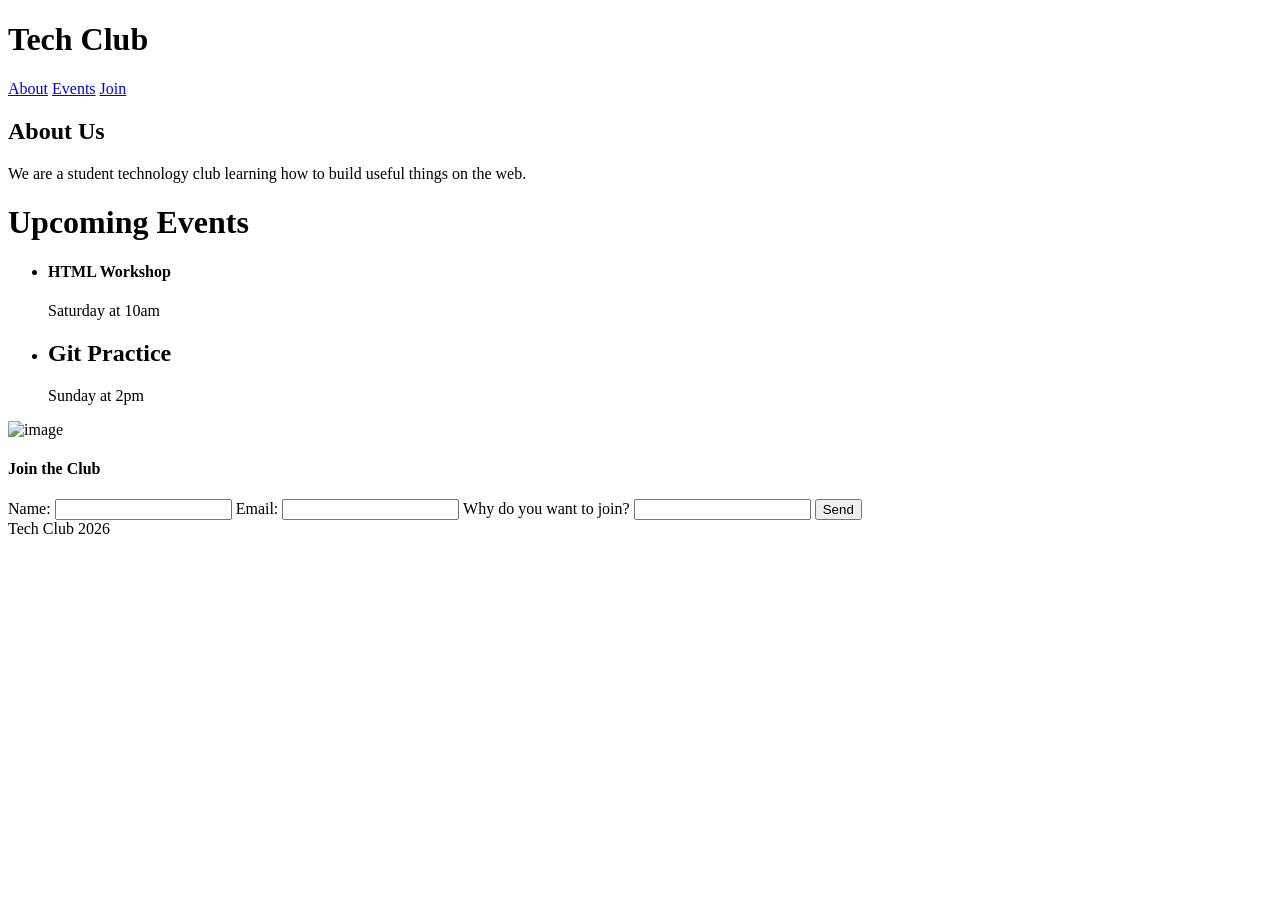
==== html-repair-lab/index.html @ 3e01f62b "repair document declaration and header" ====
<!DOCTYPE html>
<html lang="en">
    <head>
        
        <title>Home</title>
    </head>

<body>
<header>
    <h1>Tech Club</h1>
</header>
    <nav>
        <a href="#about">About</a>
        <a href="#events">Events</a>
        <a href="#join">Join</a>
    </nav>

<h2 id="about">About Us</h2>
<p>We are a student technology club learning how to build useful things on the web.</p>

<div id="events">
  <h1>Upcoming Events</h1>

  <ul>
    <article>
      <li>
        <h4>HTML Workshop</h4>
        <p>Saturday at 10am</p>
      </li>
    </article>

    <article>
      <li>
        <h2>Git Practice</h2>
        <p>Sunday at 2pm</p>
      </li>
    </article>
  </ul>
</div>

<img src="club.jpg" alt="image">

<div id="join">
  <h4>Join the Club</h4>

  <form>
    Name:
    <input type="text">

    Email:
    <input type="text">

    Why do you want to join?
    <input type="text">

    <button>Send</button>
  </form>
</div>

<div>
  Tech Club 2026
</div>

</body>
</html>
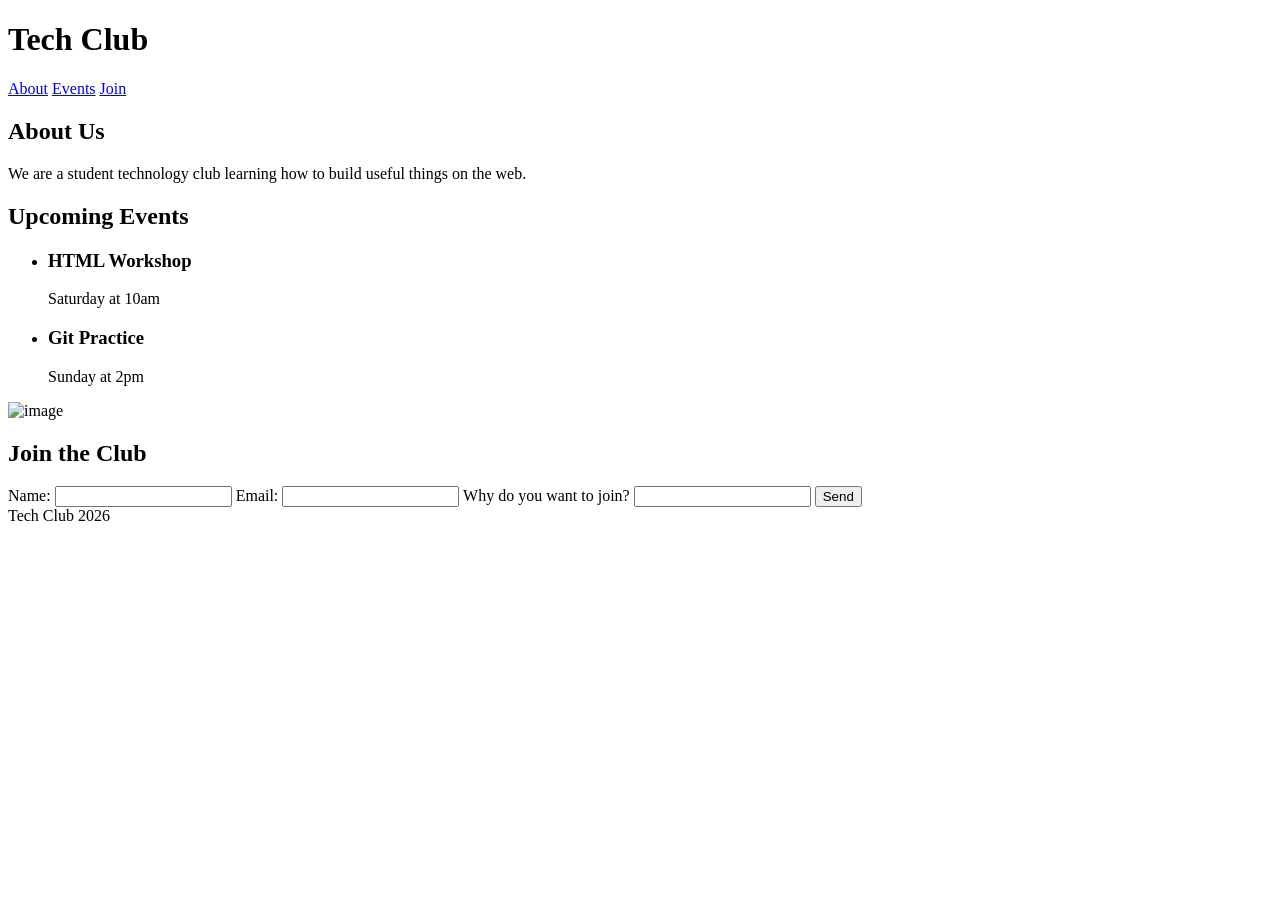
==== commit 02bc2010: "repair incorrect html semantics" ====
--- a/html-repair-lab/index.html
+++ b/html-repair-lab/index.html
@@ -1,65 +1,75 @@
 <!DOCTYPE html>
 <html lang="en">
     <head>
-        
+        <meta charset="UTF-8">
+        <meta name="author" content="Ego">
+        <meta name="description" content="This is a webpage about a tech club">
         <title>Home</title>
     </head>
 
 <body>
 <header>
     <h1>Tech Club</h1>
-</header>
-    <nav>
+
+    <nav aria-label="Main Menu">
         <a href="#about">About</a>
         <a href="#events">Events</a>
         <a href="#join">Join</a>
     </nav>
+</header>
 
+<main>
 <h2 id="about">About Us</h2>
 <p>We are a student technology club learning how to build useful things on the web.</p>
 
-<div id="events">
-  <h1>Upcoming Events</h1>
+<section id="events">
+    <h2>Upcoming Events</h2>
 
-  <ul>
-    <article>
-      <li>
-        <h4>HTML Workshop</h4>
+<article>
+<ul>
+    
+    <li>
+        <h3>HTML Workshop</h3>
         <p>Saturday at 10am</p>
-      </li>
-    </article>
+    </li>
+    
 
-    <article>
-      <li>
-        <h2>Git Practice</h2>
+
+    <li>
+        <h3>Git Practice</h3>
         <p>Sunday at 2pm</p>
-      </li>
-    </article>
-  </ul>
-</div>
+    </li>
+
+</ul>
+</article>
+
+</section>
 
 <img src="club.jpg" alt="image">
 
-<div id="join">
-  <h4>Join the Club</h4>
+<section id="join">
+    <h2>Join the Club</h2>
 
-  <form>
-    Name:
-    <input type="text">
+    <form>
+    <label for ='user-name'>Name: </label>
+    <input type="text" id="user-name" name="user-name">
 
-    Email:
-    <input type="text">
+    <label for='user-email'> Email: </label>
+    <input type="email" id="user-email" name="user-email">
 
-    Why do you want to join?
-    <input type="text">
+    <label for="user-reason">Why do you want to join?</label>
+    <input type="text" id="user-reason" name="user-reason">
 
-    <button>Send</button>
-  </form>
+    <button type="submit">Send</button>
+    </form>
+</section>
+</main>
+
+<footer>
+<div>
+    Tech Club 2026
 </div>
-
-<div>
-  Tech Club 2026
-</div>
+</footer>
 
 </body>
 </html>
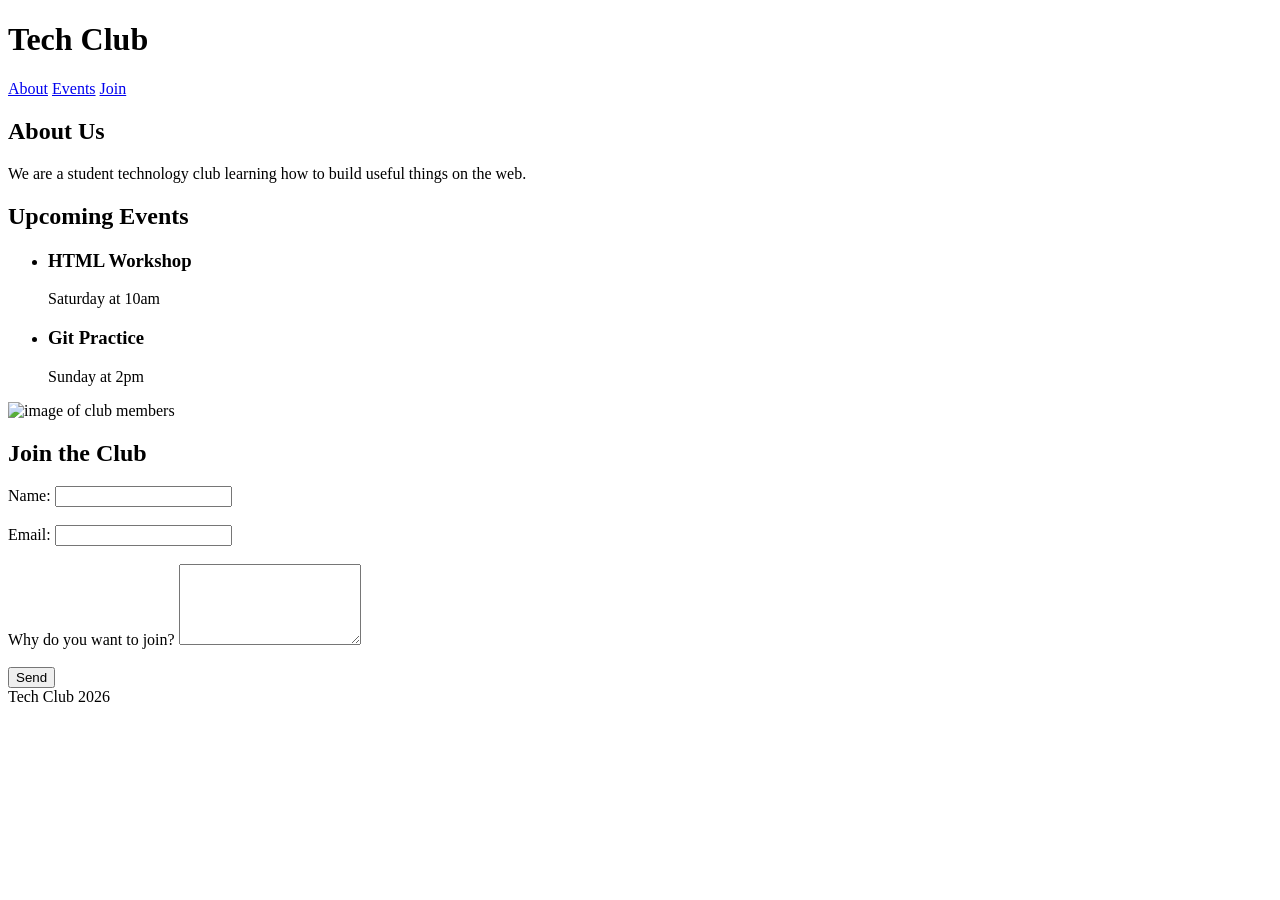
==== commit d453ff74: "fix footer semantic" ====
--- a/html-repair-lab/index.html
+++ b/html-repair-lab/index.html
@@ -45,7 +45,7 @@
 
 </section>
 
-<img src="club.jpg" alt="image">
+<img src="club.jpg" alt="image of club members">
 
 <section id="join">
     <h2>Join the Club</h2>
@@ -53,12 +53,15 @@
     <form>
     <label for ='user-name'>Name: </label>
     <input type="text" id="user-name" name="user-name">
+    <br><br>
 
     <label for='user-email'> Email: </label>
     <input type="email" id="user-email" name="user-email">
+    <br><br>
 
-    <label for="user-reason">Why do you want to join?</label>
-    <input type="text" id="user-reason" name="user-reason">
+    <label for="user-message">Why do you want to join?</label>
+    <textarea id="user-message" name="user-message" rows = "5" cols="20"></textarea>
+    <br><br>
 
     <button type="submit">Send</button>
     </form>
@@ -66,9 +69,7 @@
 </main>
 
 <footer>
-<div>
     Tech Club 2026
-</div>
 </footer>
 
 </body>
